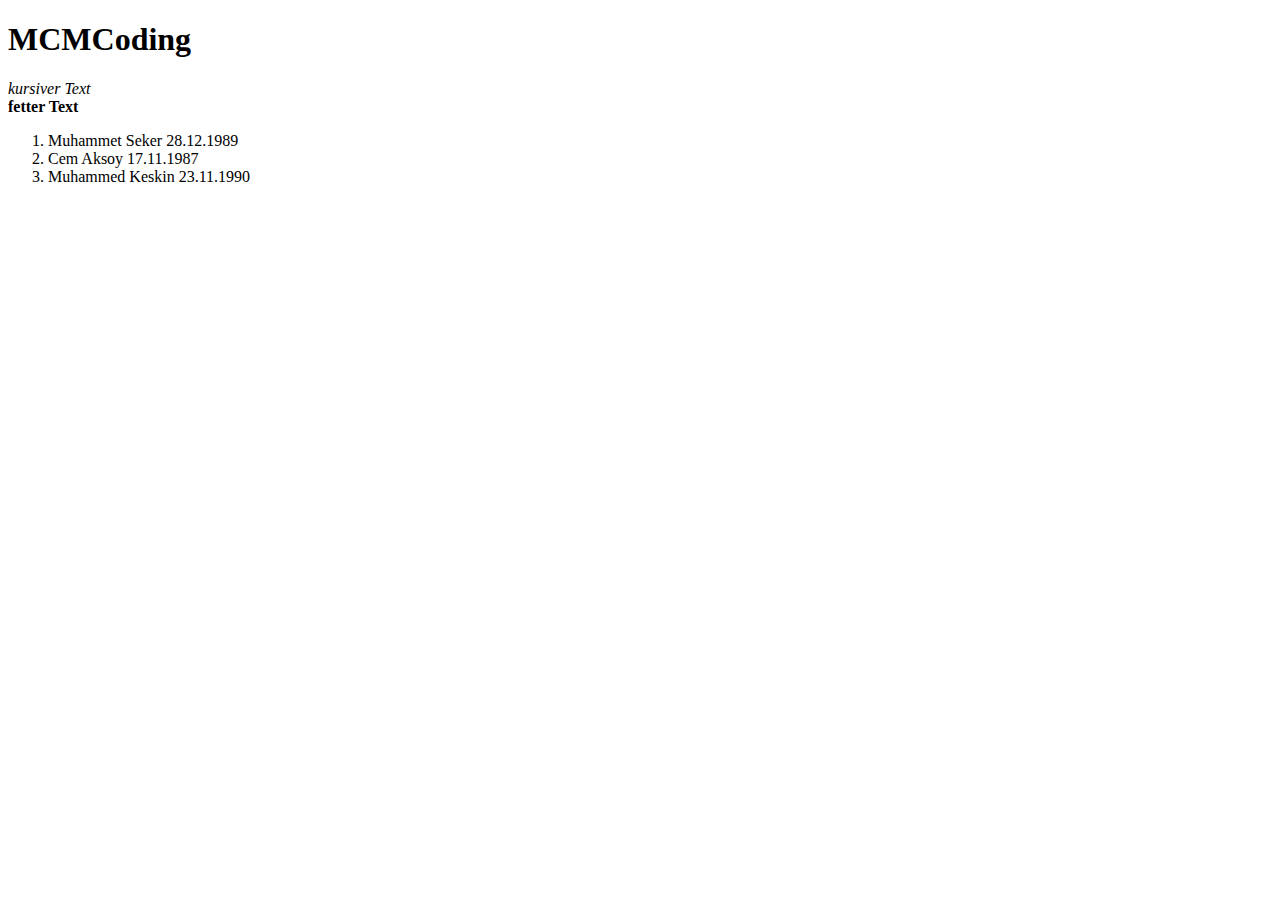
==== index.html @ fa650214 "version 0.1" ====
<!DOCTYPE HTML PUBLIC "-//W3C//DTD HTML 4.01//EN" "http://www.w3.org/TR/html4/loose.dtd"> 

<HTML>
  <head>
    <meta charset="utf-8">
    <title>1210402//1210732//1131666</title>
  </head>
  <body>
    <h1>MCMCoding</h1>
    <i>kursiver Text</i>
    </br>
    <b>fetter Text</b>
    <ol>
      <li>Muhammet Seker 28.12.1989</li>
      <li>Cem Aksoy 17.11.1987</li>
      <li>Muhammed Keskin 23.11.1990</li>
    </ol>
  </body>
</HTML>
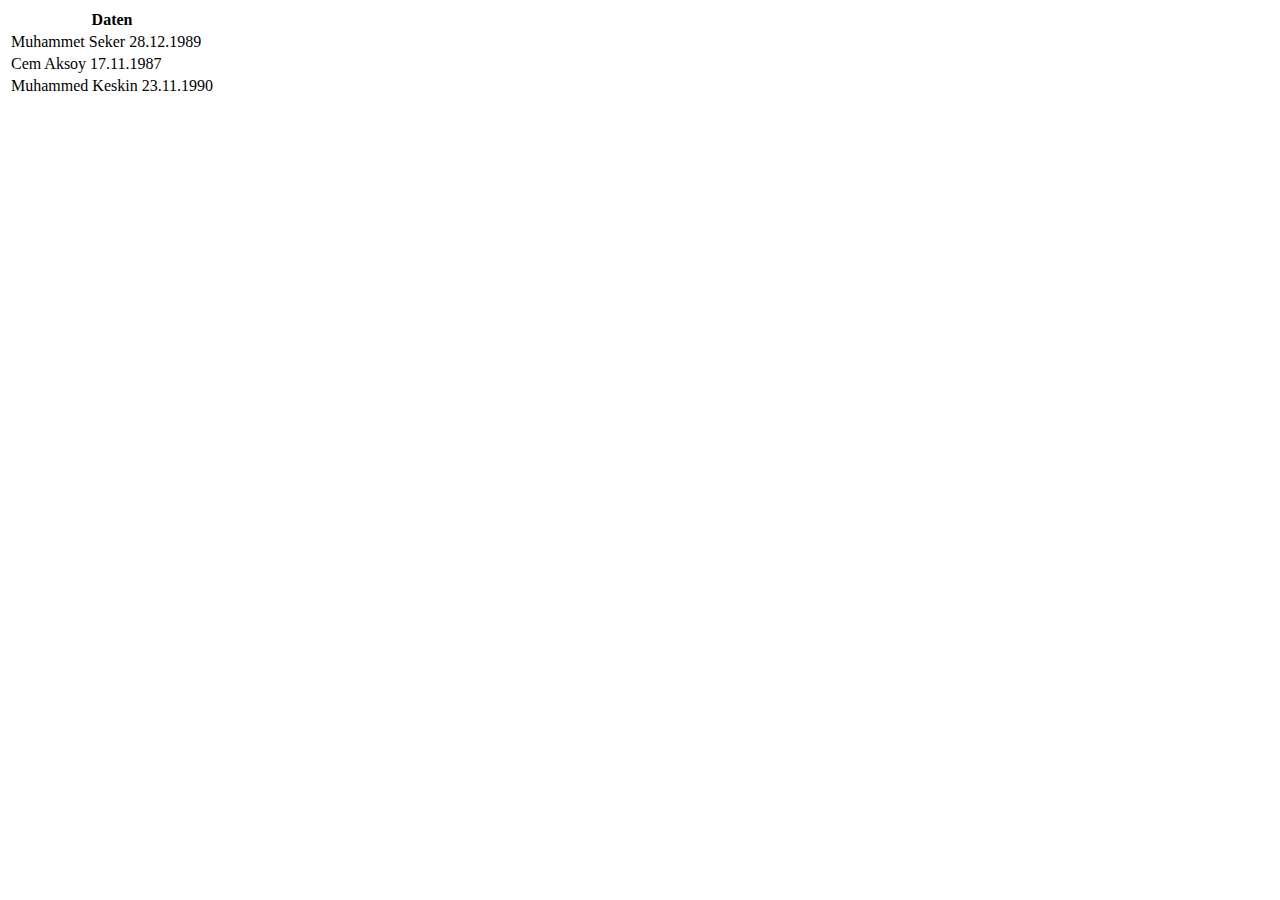
==== commit 0cc51b0c: "Version 0.3" ====
--- a/index.html
+++ b/index.html
@@ -1,19 +1,26 @@
-<!DOCTYPE HTML PUBLIC "-//W3C//DTD HTML 4.01//EN" "http://www.w3.org/TR/html4/loose.dtd"> 
+<!DOCTYPE html PUBLIC "-//W3C//DTD HTML 4.01 Transitional//EN" 
+"http://www.w3.org/TR/html4/loose.dtd">
 
 <HTML>
   <head>
-    <meta charset="utf-8">
+    <meta http-equiv="Content-Type" 
+    content="text/html; charset=UTF-8"> 
     <title>1210402//1210732//1131666</title>
   </head>
-  <body>
-    <h1>MCMCoding</h1>
-    <i>kursiver Text</i>
-    </br>
-    <b>fetter Text</b>
-    <ol>
-      <li>Muhammet Seker 28.12.1989</li>
-      <li>Cem Aksoy 17.11.1987</li>
-      <li>Muhammed Keskin 23.11.1990</li>
-    </ol>
+  <body>    
+    <table>
+        <tr>
+            <th>Daten</th>
+        </tr>
+        <tr>
+            <td>Muhammet Seker 28.12.1989</td>
+        </tr>
+        <tr>
+            <td>Cem Aksoy 17.11.1987</td>
+        </tr>
+        <tr>
+            <td>Muhammed Keskin 23.11.1990</td>
+        </tr>
+    </table>
   </body>
 </HTML>
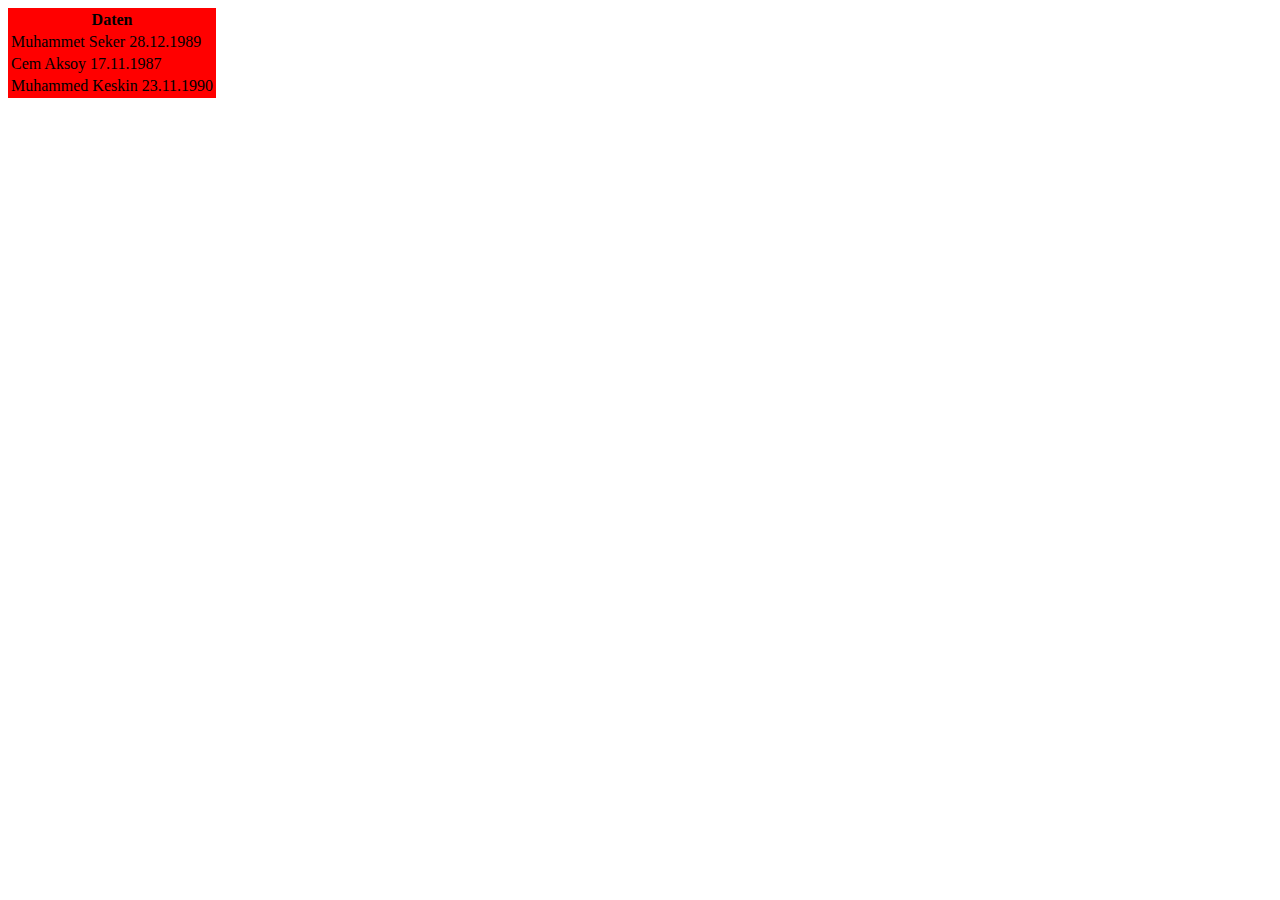
==== commit 14be74a3: "Version 0.4" ====
--- a/index.html
+++ b/index.html
@@ -6,6 +6,7 @@
     <meta http-equiv="Content-Type" 
     content="text/html; charset=UTF-8"> 
     <title>1210402//1210732//1131666</title>
+    <link rel="stylesheet" href="style.css"/>
   </head>
   <body>    
     <table>
--- a/style.css
+++ b/style.css
@@ -0,0 +1,13 @@
+/*
+To change this license header, choose License Headers in Project Properties.
+To change this template file, choose Tools | Templates
+and open the template in the editor.
+*/
+/* 
+    Created on : 26.03.2014, 20:56:48
+    Author     : Muhammet
+*/
+table{
+    background-color: red;
+}
+
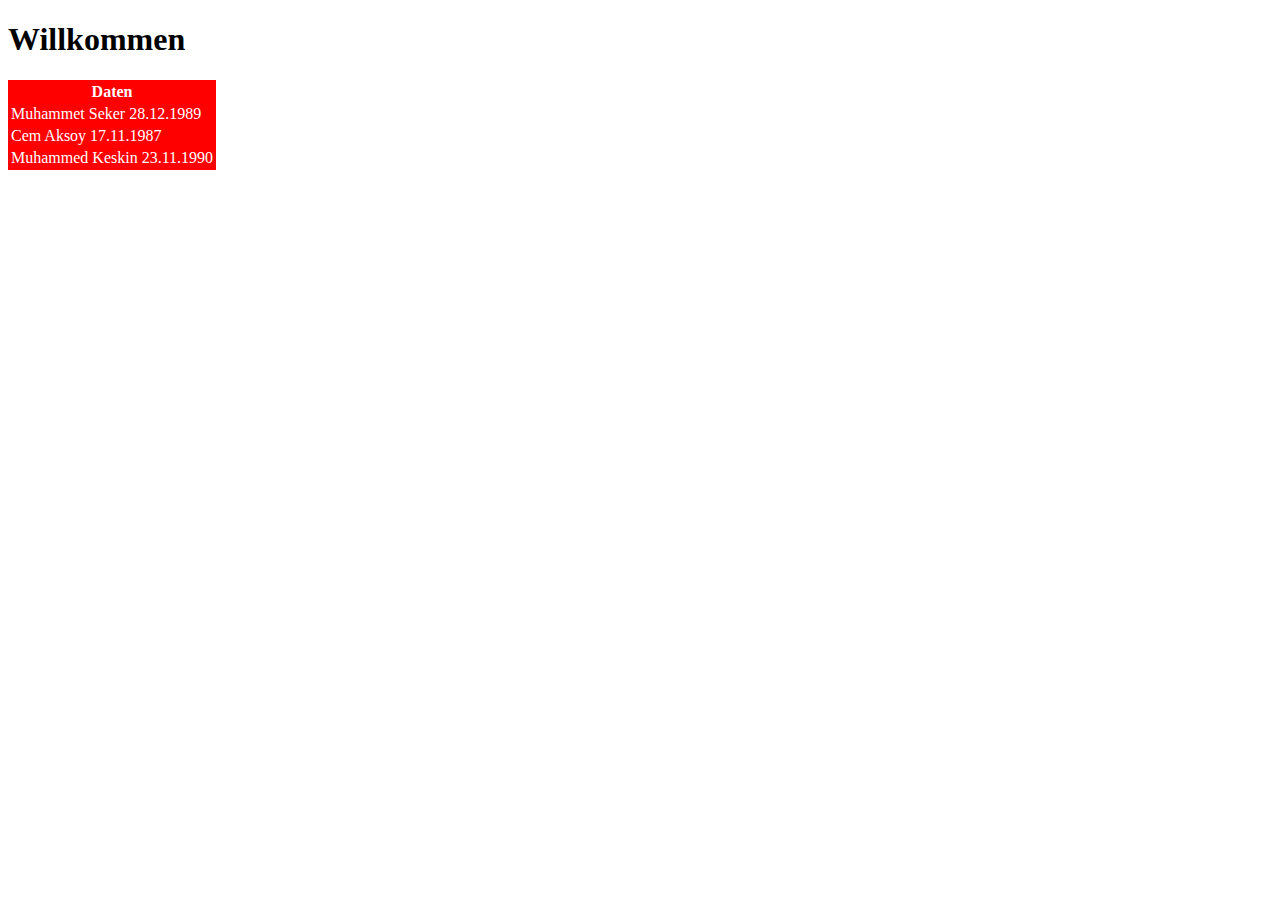
==== commit 0a4f7217: "Version 0.5" ====
--- a/index.html
+++ b/index.html
@@ -9,6 +9,8 @@
     <link rel="stylesheet" href="style.css"/>
   </head>
   <body>    
+    <H1>Willkommen</H1>
+      
     <table>
         <tr>
             <th>Daten</th>
--- a/style.css
+++ b/style.css
@@ -9,5 +9,6 @@
 */
 table{
     background-color: red;
+    color:white;
 }
 
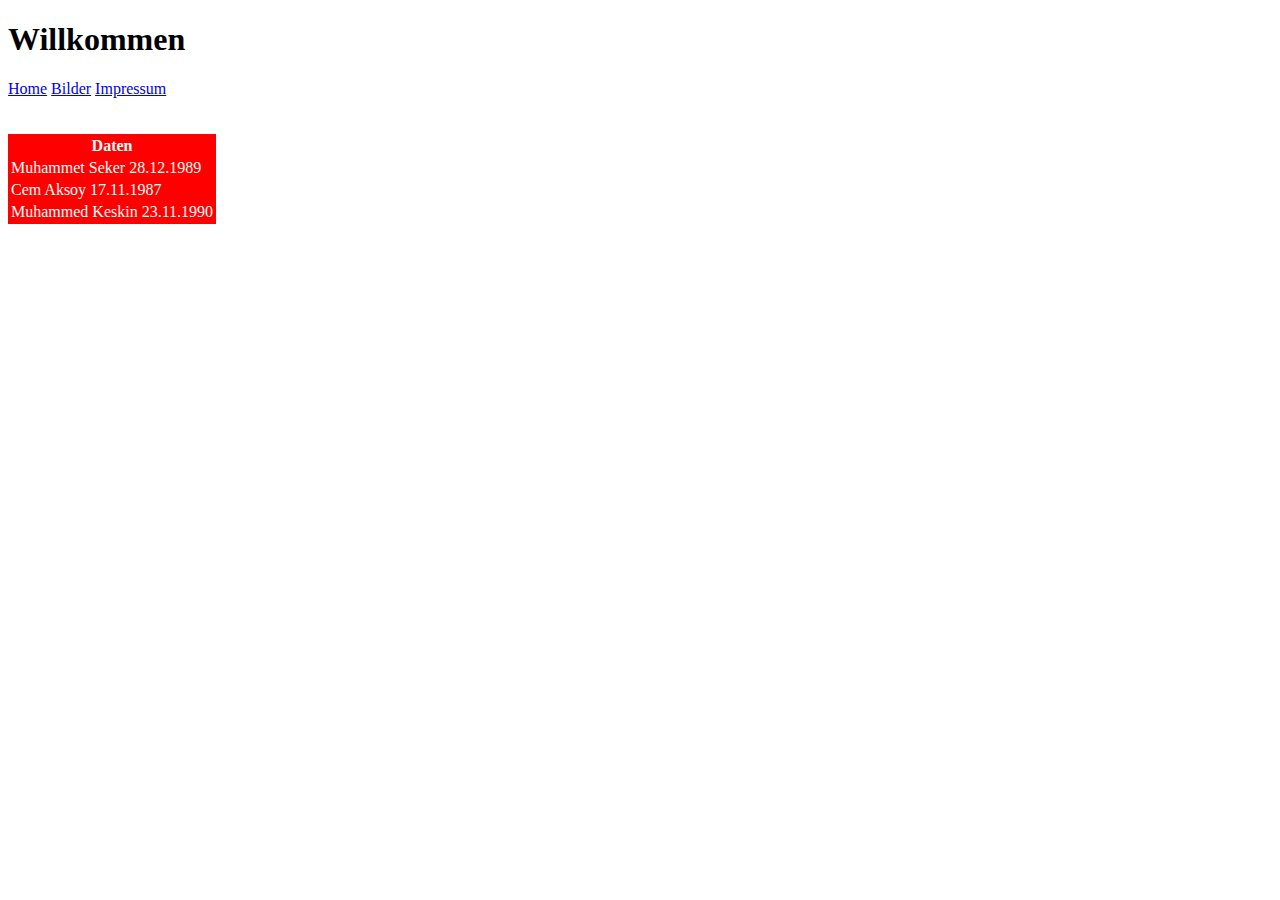
==== commit e8ea1c11: "Version 0.6" ====
--- a/index.html
+++ b/index.html
@@ -10,7 +10,14 @@
   </head>
   <body>    
     <H1>Willkommen</H1>
-      
+    <div id="navbar">
+        <a href="index.html">Home</a>
+        <a href="bilder.html">Bilder</a>
+        <a href="impressum.html">Impressum</a>
+    </div>
+    
+    <br/>
+    <br/>
     <table>
         <tr>
             <th>Daten</th>
